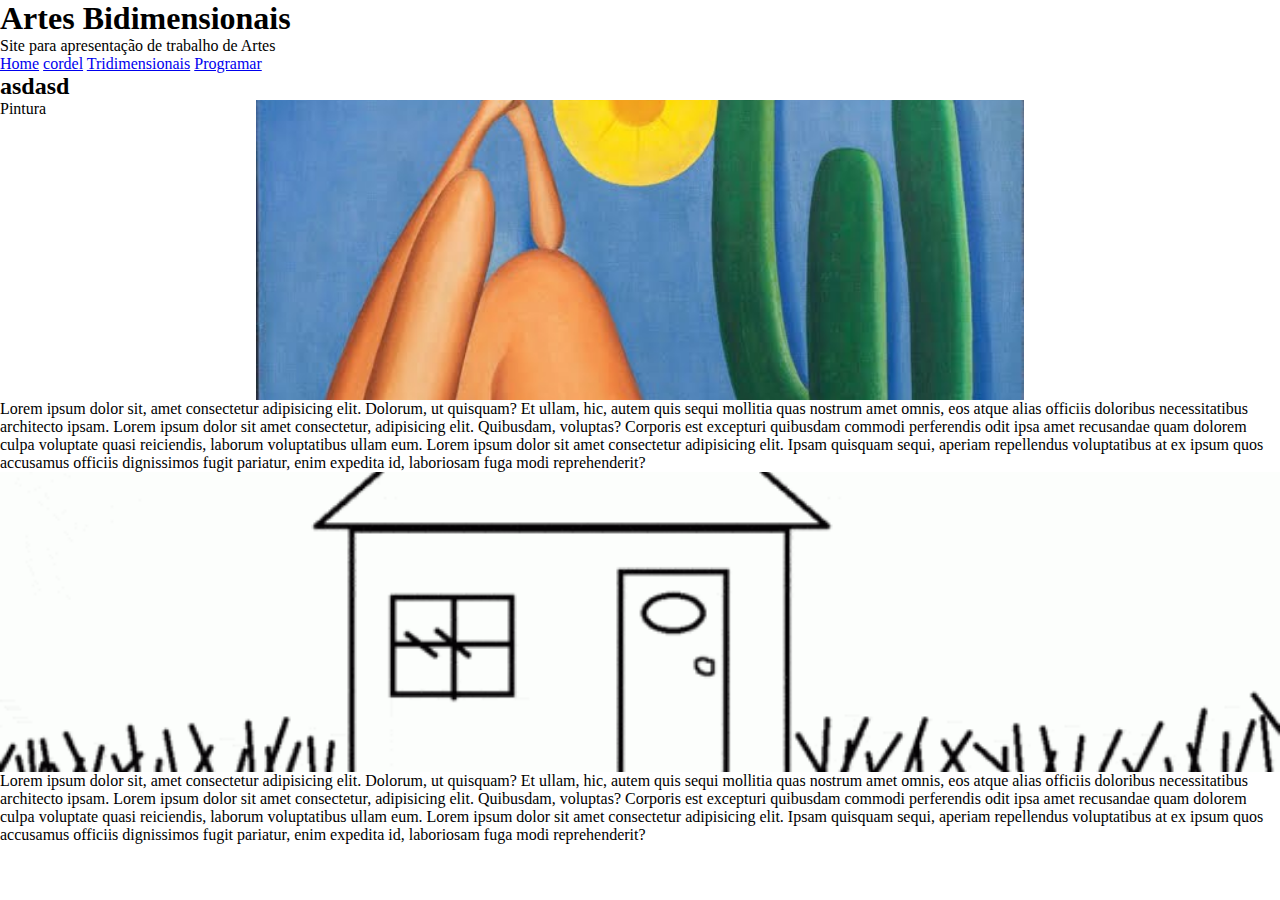
==== bid.html @ d3db67e8 "Initial commit" ====
<!DOCTYPE html>
<html lang="en">
<head>
    <meta charset="UTF-8">
    <meta http-equiv="X-UA-Compatible" content="IE=edge">
    <meta name="viewport" content="width=device-width, initial-scale=1.0">
    <title>Artes Bidimensionais</title>
    <link rel="stylesheet" href="estilos/mobile.css">
    <link rel="stylesheet" href="estilos/style.css">
</head>
<body>
    <header>
        <h1>Artes Bidimensionais</h1>
        <p>Site para apresentação de trabalho de Artes</p>
        <menu>
            <a href="index.html">Home</a>
            <a href="cordel.html">cordel</a>
            <a href="trid.html">Tridimensionais</a>
            <a href="#">Programar</a>
        </menu>
    </header>
    <main>
        <h2>asdasd</h2>
        <div id="paradoxo1">
            <p>
                Pintura
            </p>
        </div>
        <p>Lorem ipsum dolor sit, amet consectetur adipisicing elit. Dolorum, ut quisquam? Et ullam, hic, autem quis sequi mollitia quas nostrum amet omnis, eos atque alias officiis doloribus necessitatibus architecto ipsam. Lorem ipsum dolor sit amet consectetur, adipisicing elit. Quibusdam, voluptas? Corporis est excepturi quibusdam commodi perferendis odit ipsa amet recusandae quam dolorem culpa voluptate quasi reiciendis, laborum voluptatibus ullam eum. Lorem ipsum dolor sit amet consectetur adipisicing elit. Ipsam quisquam sequi, aperiam repellendus voluptatibus at ex ipsum quos accusamus officiis dignissimos fugit pariatur, enim expedita id, laboriosam fuga modi reprehenderit?</p>

        <div id="paradoxo2">

        </div>
        <p>Lorem ipsum dolor sit, amet consectetur adipisicing elit. Dolorum, ut quisquam? Et ullam, hic, autem quis sequi mollitia quas nostrum amet omnis, eos atque alias officiis doloribus necessitatibus architecto ipsam. Lorem ipsum dolor sit amet consectetur, adipisicing elit. Quibusdam, voluptas? Corporis est excepturi quibusdam commodi perferendis odit ipsa amet recusandae quam dolorem culpa voluptate quasi reiciendis, laborum voluptatibus ullam eum. Lorem ipsum dolor sit amet consectetur adipisicing elit. Ipsam quisquam sequi, aperiam repellendus voluptatibus at ex ipsum quos accusamus officiis dignissimos fugit pariatur, enim expedita id, laboriosam fuga modi reprehenderit?</p>

    </main>
</body>
</html>
---- estilos/mobile.css ----
@charset "UTF-8";

* {
    margin: 0px;
    padding: 0px;
}

body {
    width: 100vw;
    height: 100vh;
}

:root {
    --font0: Arial, Helvetica, sans-serif;
    --font1: 'Times New Roman', Times, serif;
}

div#D {
    width: 100vw;
    height: 30vh;
    background: transparent url(../imagens/123d.jpg) center center no-repeat fixed;
    background-size: contain;
    
}
div#paradoxo1 {
    width: 100vw;
    height: 300px;
    background: transparent url('../imagens/paradoxo_bid1.jpg') no-repeat fixed;
    background-size: contain;
    background-position: center center;
}
div#paradoxo2 {
    width: 100vw;
    height: 300px;
    background: transparent url('../imagens/paradoxo_bid2.jpg') center center no-repeat fixed;
    background-size: contain;
}

::-webkit-scrollbar {
    display: none;
}
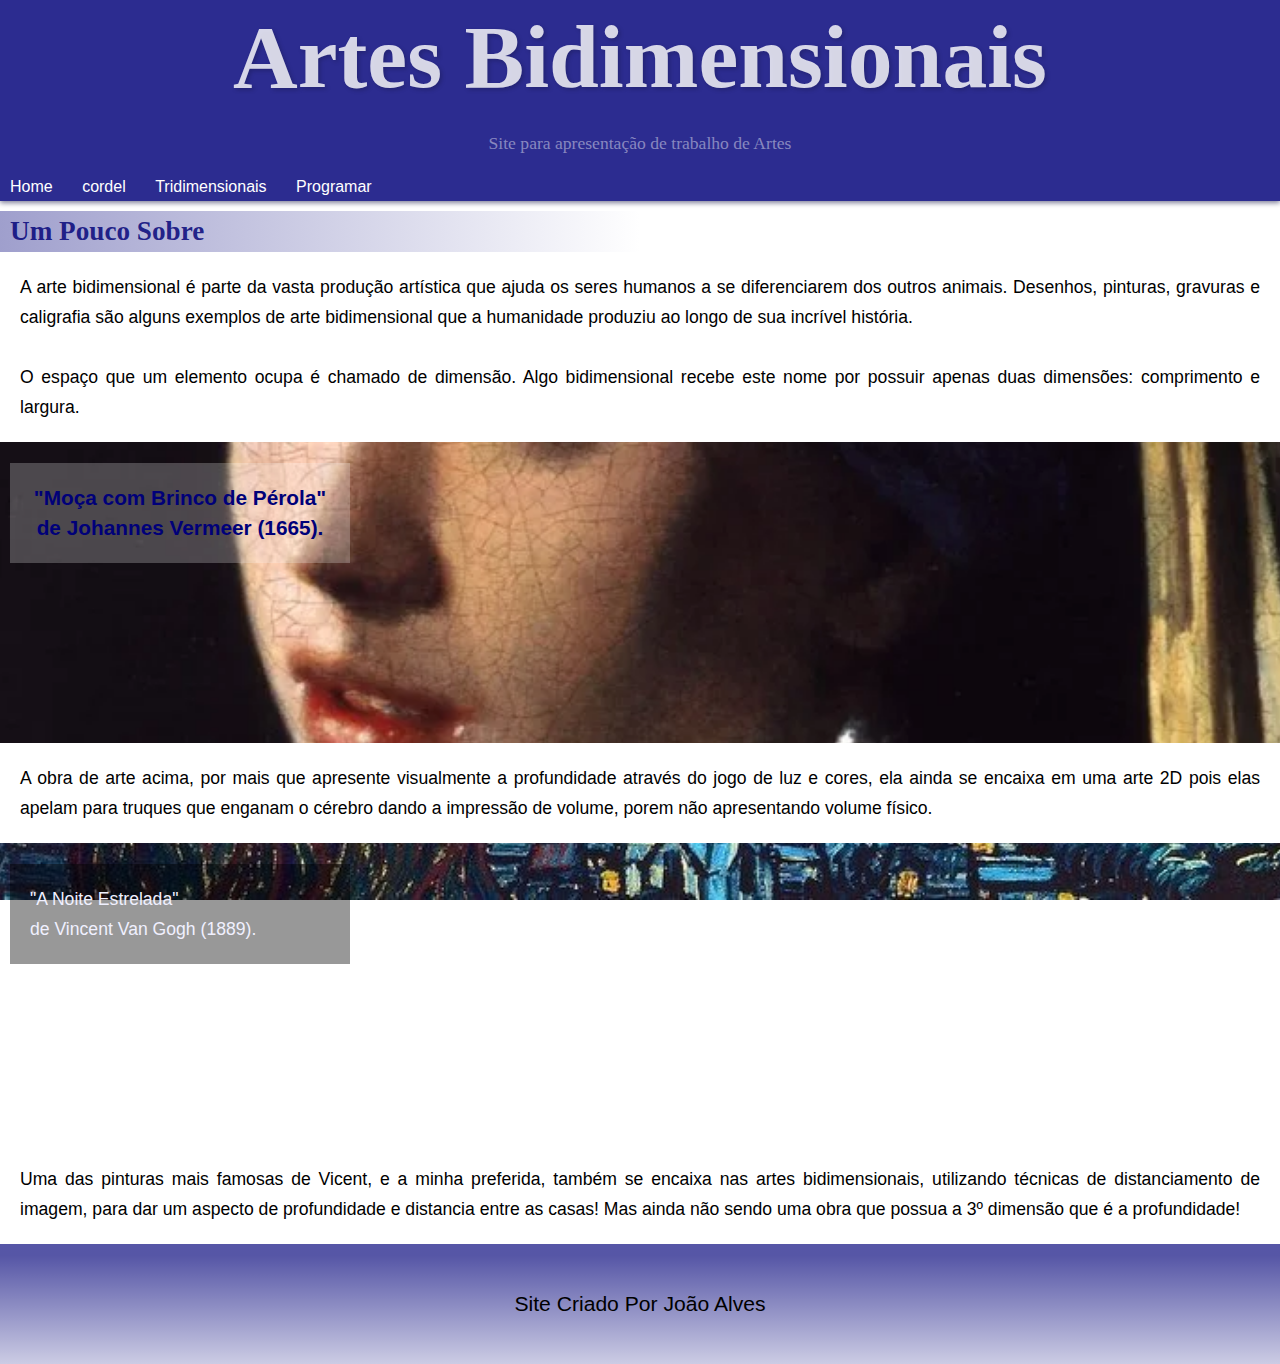
==== commit a4a325af: "header e bidimensionais" ====
--- a/bid.html
+++ b/bid.html
@@ -1,5 +1,5 @@
 <!DOCTYPE html>
-<html lang="en">
+<html lang="pt-br">
 <head>
     <meta charset="UTF-8">
     <meta http-equiv="X-UA-Compatible" content="IE=edge">
@@ -11,7 +11,9 @@
 <body>
     <header>
         <h1>Artes Bidimensionais</h1>
-        <p>Site para apresentação de trabalho de Artes</p>
+        <p>
+            Site para apresentação de trabalho de Artes
+        </p>
         <menu>
             <a href="index.html">Home</a>
             <a href="cordel.html">cordel</a>
@@ -20,19 +22,31 @@
         </menu>
     </header>
     <main>
-        <h2>asdasd</h2>
+        <h2>Um Pouco Sobre</h2>
+        <p>
+            A arte bidimensional é parte da vasta produção artística que ajuda os seres humanos a se diferenciarem dos outros animais. Desenhos, pinturas, gravuras e caligrafia são alguns exemplos de arte bidimensional que a humanidade produziu ao longo de sua incrível história.
+        </p>
+        <p>
+            O espaço que um elemento ocupa é chamado de dimensão. Algo bidimensional recebe este nome por possuir apenas duas dimensões: comprimento e largura.
+        </p>
         <div id="paradoxo1">
             <p>
-                Pintura
+                "Moça com Brinco de Pérola" <br>
+                de Johannes Vermeer (1665).
             </p>
         </div>
-        <p>Lorem ipsum dolor sit, amet consectetur adipisicing elit. Dolorum, ut quisquam? Et ullam, hic, autem quis sequi mollitia quas nostrum amet omnis, eos atque alias officiis doloribus necessitatibus architecto ipsam. Lorem ipsum dolor sit amet consectetur, adipisicing elit. Quibusdam, voluptas? Corporis est excepturi quibusdam commodi perferendis odit ipsa amet recusandae quam dolorem culpa voluptate quasi reiciendis, laborum voluptatibus ullam eum. Lorem ipsum dolor sit amet consectetur adipisicing elit. Ipsam quisquam sequi, aperiam repellendus voluptatibus at ex ipsum quos accusamus officiis dignissimos fugit pariatur, enim expedita id, laboriosam fuga modi reprehenderit?</p>
+        <p>A obra de arte acima, por mais que apresente visualmente a profundidade através do jogo de luz e cores, ela ainda se encaixa em uma arte 2D pois elas apelam para truques que enganam o cérebro dando a impressão de volume, porem não apresentando volume físico.</p>
 
         <div id="paradoxo2">
-
+            <p>
+                "A Noite Estrelada" <br>
+                de Vincent Van Gogh (1889).
+            </p>
         </div>
-        <p>Lorem ipsum dolor sit, amet consectetur adipisicing elit. Dolorum, ut quisquam? Et ullam, hic, autem quis sequi mollitia quas nostrum amet omnis, eos atque alias officiis doloribus necessitatibus architecto ipsam. Lorem ipsum dolor sit amet consectetur, adipisicing elit. Quibusdam, voluptas? Corporis est excepturi quibusdam commodi perferendis odit ipsa amet recusandae quam dolorem culpa voluptate quasi reiciendis, laborum voluptatibus ullam eum. Lorem ipsum dolor sit amet consectetur adipisicing elit. Ipsam quisquam sequi, aperiam repellendus voluptatibus at ex ipsum quos accusamus officiis dignissimos fugit pariatur, enim expedita id, laboriosam fuga modi reprehenderit?</p>
-
+        <p>Uma das pinturas mais famosas de Vicent, e a minha preferida, também se encaixa nas artes bidimensionais, utilizando técnicas de distanciamento de imagem, para dar um aspecto de profundidade e distancia entre as casas! Mas ainda não sendo uma obra que possua a 3º dimensão que é a profundidade!</p>
     </main>
+    <footer>
+        <p>Site Criado Por João Alves</p>
+    </footer>
 </body>
 </html>--- a/estilos/mobile.css
+++ b/estilos/mobile.css
@@ -4,6 +4,7 @@
     margin: 0px;
     padding: 0px;
 }
+@import url('https://fonts.googleapis.com/css2?family=Pacifico&display=swap');
 
 body {
     width: 100vw;
@@ -13,29 +14,132 @@
 :root {
     --font0: Arial, Helvetica, sans-serif;
     --font1: 'Times New Roman', Times, serif;
+    --font2: 'Pacifico', cursive;
+}
+
+::-webkit-scrollbar {
+    display: none;
+}
+
+header {
+    padding: 5px;
+    background: #000079d3;
+    box-shadow: 0px 2px 5px #00003380;
+    color: rgba(255, 255, 255, 0.815);
+    margin-bottom: 10px;
+    font-family: var(--font0);
+}
+header h1 {
+    text-align: center;
+    font-size: 7vw;
+    font-family: var(--font2);
+    text-shadow: 2px 2px 4px rgba(0, 0, 0, 0.205);
+}
+header p {
+    font-size: 1.1em;
+    font-family: var(--font2);
+    text-align: center;
+    color: #ffffff71;
+}
+
+menu a {
+    padding: 5px;
+    margin-right: 15px;
+    
+    text-align: left;
+    font-size: 1em;
+    text-decoration: none;
+    color: white;
+    
+}
+a:hover {
+    display: inline-block;
+    background: #ffffff27;
+    
+    border: 1px solid #00000080;
+    border-radius: 5px;
+    transition: 0.4s;
+    transform: translate(0px, -3px);
+    box-shadow: 2px 2px 4px rgba(0, 0, 0, 0.212);
+}
+
+h2 {
+    padding: 5px 0px 5px 10px;
+    font-size: 1.7em;
+    color: #000077d3;
+    background-image: linear-gradient(to right, #00007960, #ffffffe3 50%);
 }
 
 div#D {
     width: 100vw;
     height: 30vh;
-    background: transparent url(../imagens/123d.jpg) center center no-repeat fixed;
+    background: transparent url(../imagens/123d.jpg) center center no-repeat scroll;
     background-size: contain;
     
 }
 div#paradoxo1 {
+    padding-top: 1px;
     width: 100vw;
     height: 300px;
-    background: transparent url('../imagens/paradoxo_bid1.jpg') no-repeat fixed;
-    background-size: contain;
+    background: transparent url('../imagens/brinco_perola.png') no-repeat fixed;
+    background-size: cover;
     background-position: center center;
 }
+div#paradoxo1 p {
+    width: 300px;
+    margin: 20px 10px 10px 10px ;
+    padding: 20px;
+    background: #ffffff3d;
+    color: #000079;
+
+    font-family: var(--font0);
+    font-size: 1.3em;
+    font-weight: bold;
+    text-align: center;
+}
+
 div#paradoxo2 {
     width: 100vw;
     height: 300px;
-    background: transparent url('../imagens/paradoxo_bid2.jpg') center center no-repeat fixed;
-    background-size: contain;
+    padding-top: 1px;
+    background: transparent url('../imagens/ceu_estrelado.jpg') center center no-repeat fixed;
+    background-size: cover;
+}
+div#paradoxo2 p {
+    width: 300px;
+    margin: 20px 10px 10px 10px;
+    padding: 20px;
+    background: #00000067;
+    color: #f0f0ff;
 }
 
-::-webkit-scrollbar {
-    display: none;
+p {
+    margin: 10px;
+    padding: 10px;
+    font-family: var(--font0);
+    font-size: 1.1em;
+    font-weight: lighter;
+    line-height: 30px;
+    text-align: justify;
+}
+
+footer {
+    padding: 25px;
+    font-family: var(--font2);
+    font-size: 1.2em;
+    text-align: center;
+    background-image: linear-gradient(to bottom, #000079a9 10%, #00007933);
+}
+footer p {
+    text-align: center;
+}
+
+footer p:hover {
+    text-decoration: line-through;
+    color: rgba(0, 0, 0, 0.37);
+}
+
+img {
+    width: 100vw;
+    height: 300px;
 }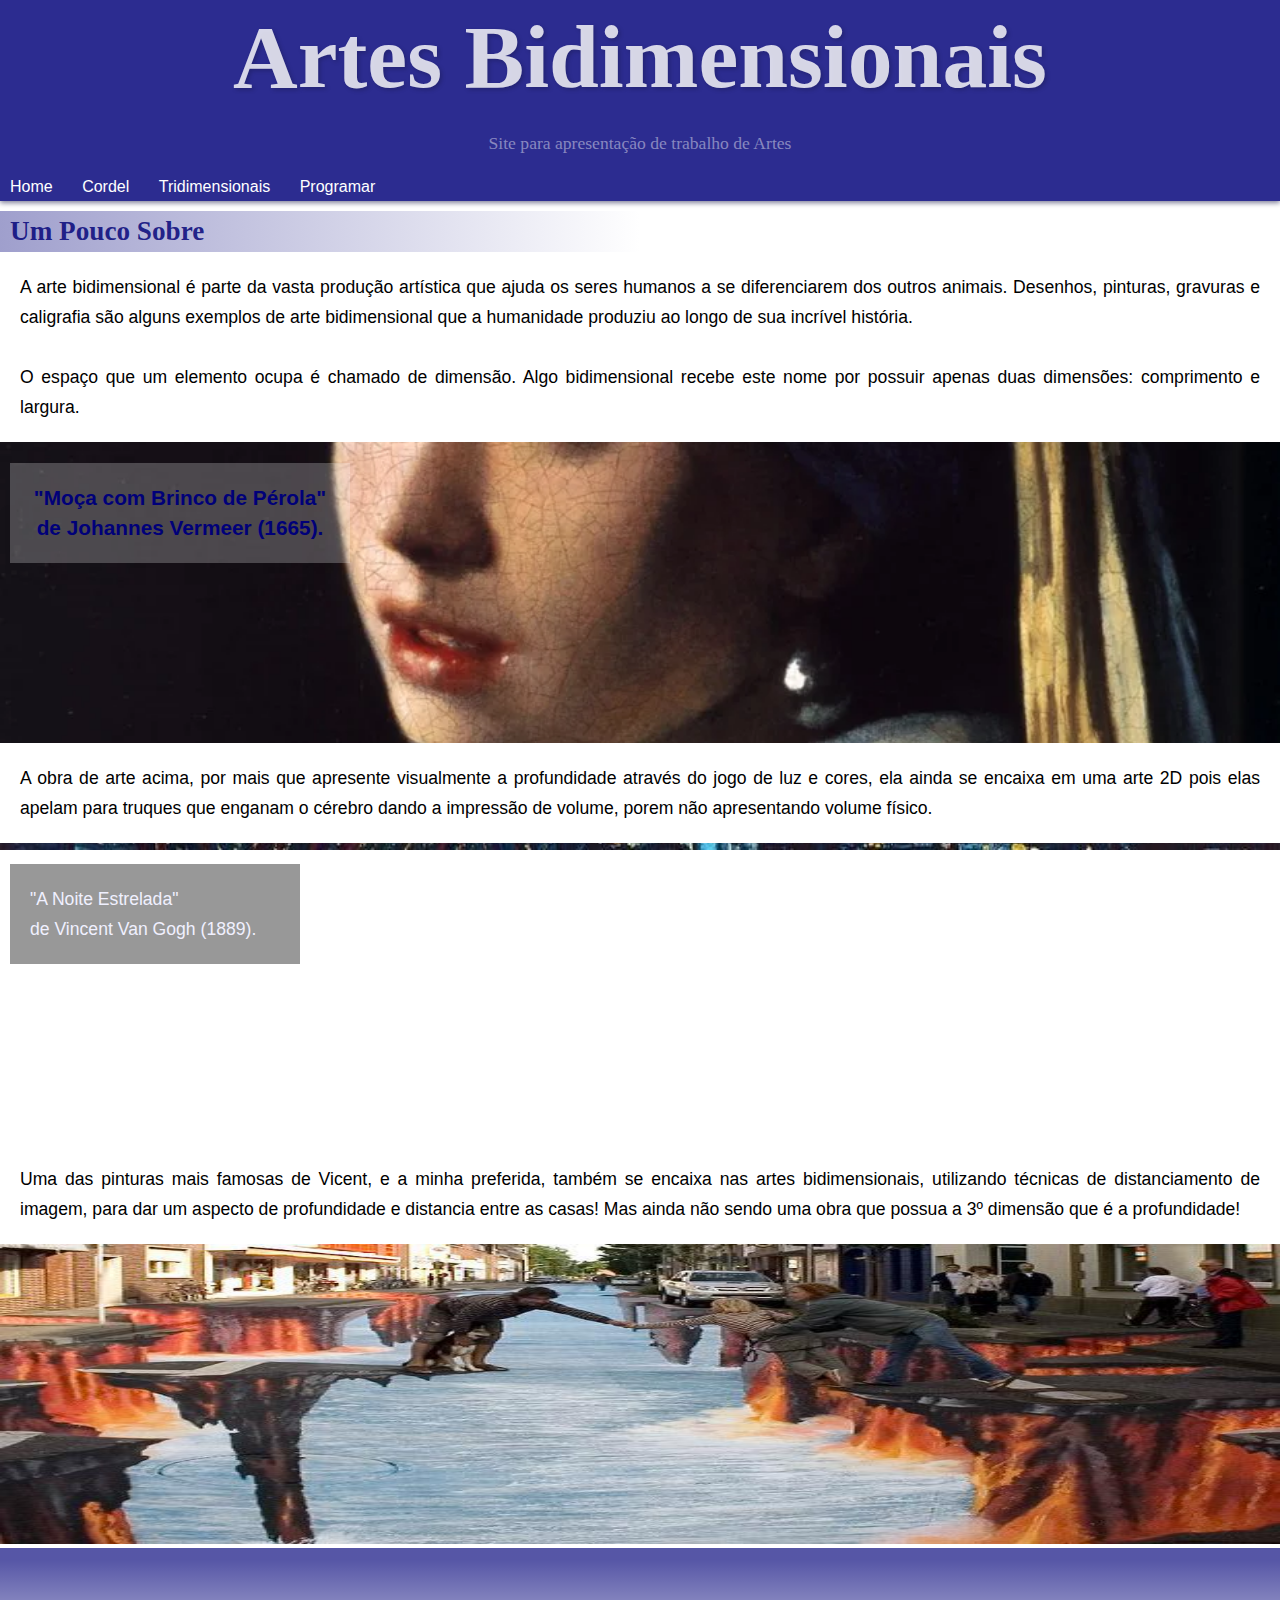
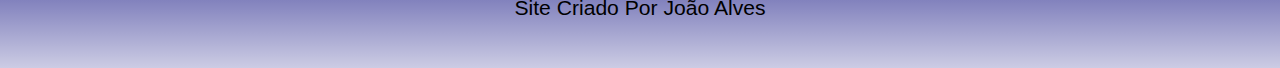
==== commit ccc6ef63: "tridimensional" ====
--- a/bid.html
+++ b/bid.html
@@ -16,7 +16,7 @@
         </p>
         <menu>
             <a href="index.html">Home</a>
-            <a href="cordel.html">cordel</a>
+            <a href="cordel.html">Cordel</a>
             <a href="trid.html">Tridimensionais</a>
             <a href="#">Programar</a>
         </menu>
@@ -44,6 +44,7 @@
             </p>
         </div>
         <p>Uma das pinturas mais famosas de Vicent, e a minha preferida, também se encaixa nas artes bidimensionais, utilizando técnicas de distanciamento de imagem, para dar um aspecto de profundidade e distancia entre as casas! Mas ainda não sendo uma obra que possua a 3º dimensão que é a profundidade!</p>
+        <img src="imagens/arte_de_rua.jpg" alt="">
     </main>
     <footer>
         <p>Site Criado Por João Alves</p>
--- a/estilos/mobile.css
+++ b/estilos/mobile.css
@@ -44,7 +44,9 @@
 
 menu a {
     padding: 5px;
+    padding-bottom: 10px;
     margin-right: 15px;
+    margin-bottom: 10px;
     
     text-align: left;
     font-size: 1em;
@@ -55,6 +57,7 @@
 a:hover {
     display: inline-block;
     background: #ffffff27;
+    margin-bottom: 10px;
     
     border: 1px solid #00000080;
     border-radius: 5px;
@@ -82,7 +85,7 @@
     width: 100vw;
     height: 300px;
     background: transparent url('../imagens/brinco_perola.png') no-repeat fixed;
-    background-size: cover;
+    background-size: contain;
     background-position: center center;
 }
 div#paradoxo1 p {
@@ -103,10 +106,10 @@
     height: 300px;
     padding-top: 1px;
     background: transparent url('../imagens/ceu_estrelado.jpg') center center no-repeat fixed;
-    background-size: cover;
+    background-size: contain;
 }
 div#paradoxo2 p {
-    width: 300px;
+    width: 250px;
     margin: 20px 10px 10px 10px;
     padding: 20px;
     background: #00000067;
@@ -118,7 +121,7 @@
     padding: 10px;
     font-family: var(--font0);
     font-size: 1.1em;
-    font-weight: lighter;
+    font-weight: normal;
     line-height: 30px;
     text-align: justify;
 }
@@ -142,4 +145,33 @@
 img {
     width: 100vw;
     height: 300px;
+}
+
+div#p1t {
+    width: 100vw;
+    height: 300px;
+    padding-top: 1px;
+    background: transparent url('../imagens/exercito_terracota.jpg') center center no-repeat;
+    background-attachment: fixed;
+    background-size: cover;
+}
+div#p1t p {
+    width: 265px;
+    padding: 10px;
+    background: rgba(0, 0, 0, 0.384);
+    color: white;
+}
+
+div#p2t {
+    padding-top: 1px;
+    width: 100vw;
+    height: 300px;
+    background: transparent url('../imagens/estatua_liberdade.jpg') fixed center center no-repeat;
+    background-size: cover;
+}
+div#p2t p {
+    width: 300px;
+    padding: 20px;
+    background: #00000059;
+    color: white;
 }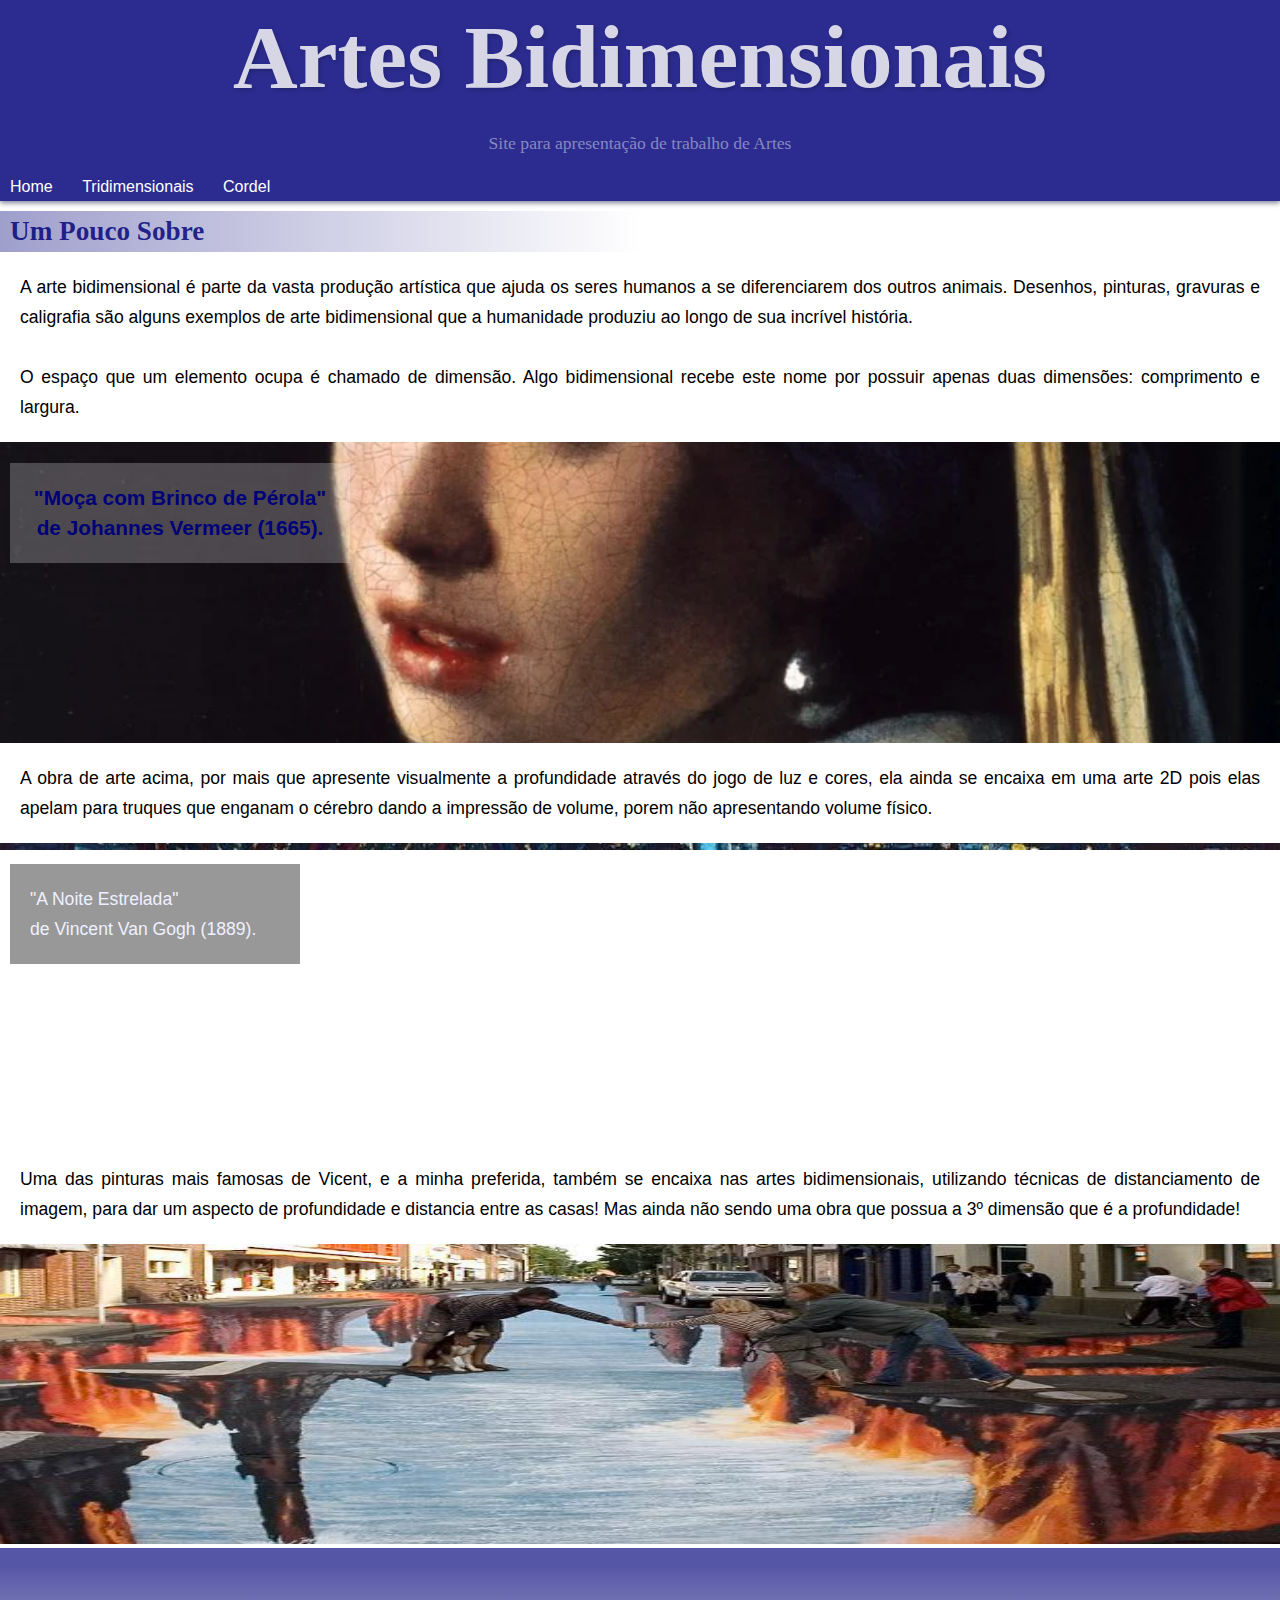
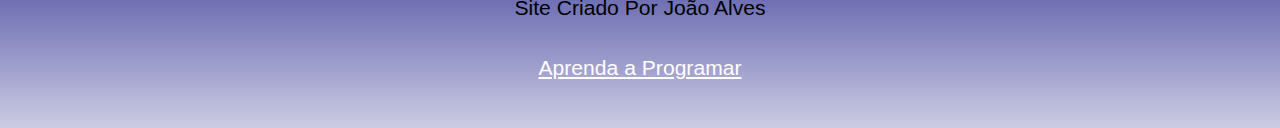
==== commit 464954e5: "cordel e ajustes" ====
--- a/bid.html
+++ b/bid.html
@@ -16,9 +16,9 @@
         </p>
         <menu>
             <a href="index.html">Home</a>
+            <a href="trid.html">Tridimensionais</a>
             <a href="cordel.html">Cordel</a>
-            <a href="trid.html">Tridimensionais</a>
-            <a href="#">Programar</a>
+            
         </menu>
     </header>
     <main>
@@ -48,6 +48,7 @@
     </main>
     <footer>
         <p>Site Criado Por João Alves</p>
+        <p><a href="programar.html">Aprenda a Programar</a></p>
     </footer>
 </body>
 </html>--- a/estilos/mobile.css
+++ b/estilos/mobile.css
@@ -25,7 +25,7 @@
     padding: 5px;
     background: #000079d3;
     box-shadow: 0px 2px 5px #00003380;
-    color: rgba(255, 255, 255, 0.815);
+    color: #ffffffd0;
     margin-bottom: 10px;
     font-family: var(--font0);
 }
@@ -51,7 +51,7 @@
     text-align: left;
     font-size: 1em;
     text-decoration: none;
-    color: white;
+    color: #ffffff;
     
 }
 a:hover {
@@ -63,7 +63,7 @@
     border-radius: 5px;
     transition: 0.4s;
     transform: translate(0px, -3px);
-    box-shadow: 2px 2px 4px rgba(0, 0, 0, 0.212);
+    box-shadow: 2px 2px 4px #00000036;
 }
 
 h2 {
@@ -126,22 +126,6 @@
     text-align: justify;
 }
 
-footer {
-    padding: 25px;
-    font-family: var(--font2);
-    font-size: 1.2em;
-    text-align: center;
-    background-image: linear-gradient(to bottom, #000079a9 10%, #00007933);
-}
-footer p {
-    text-align: center;
-}
-
-footer p:hover {
-    text-decoration: line-through;
-    color: rgba(0, 0, 0, 0.37);
-}
-
 img {
     width: 100vw;
     height: 300px;
@@ -159,7 +143,7 @@
     width: 265px;
     padding: 10px;
     background: rgba(0, 0, 0, 0.384);
-    color: white;
+    color: #ffffff;
 }
 
 div#p2t {
@@ -173,5 +157,21 @@
     width: 300px;
     padding: 20px;
     background: #00000059;
-    color: white;
+    color: #ffffff;
+}
+
+footer {
+    padding: 25px;
+    font-family: var(--font2);
+    font-size: 1.2em;
+    text-align: center;
+    background-image: linear-gradient(to bottom, #000079a9 10%, #00007933);
+}
+footer p {
+    text-align: center;
+}
+
+footer a {
+    padding: 7px;
+    color: #ffffff;
 }